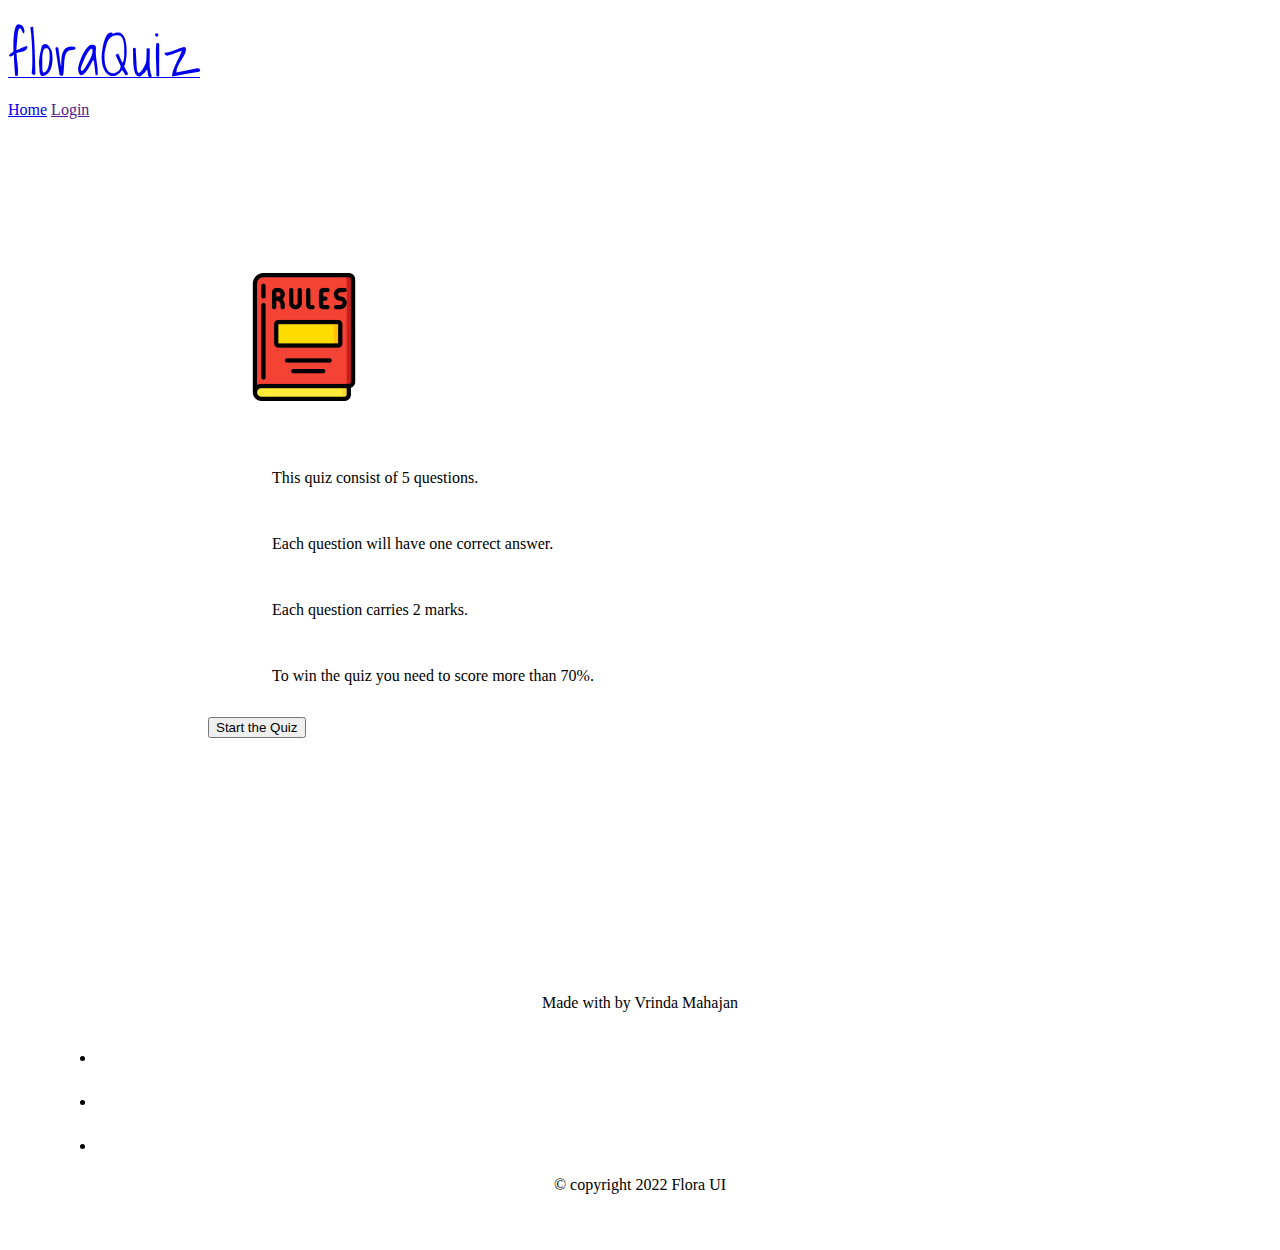
==== Pages/rulesPage/rules.html @ 172548e3 "Added Rule Page" ====
<!DOCTYPE html>
<html lang="en">
<head>
    <meta charset="UTF-8">
    <meta http-equiv="X-UA-Compatible" content="IE=edge">
    <meta name="viewport" content="width=device-width, initial-scale=1.0">
    <link rel="stylesheet" href="https://cdnjs.cloudflare.com/ajax/libs/font-awesome/6.0.0-beta3/css/all.min.css" integrity="sha512-Fo3rlrZj/k7ujTnHg4CGR2D7kSs0v4LLanw2qksYuRlEzO+tcaEPQogQ0KaoGN26/zrn20ImR1DfuLWnOo7aBA==" crossorigin="anonymous" referrerpolicy="no-referrer" />
    <link rel="stylesheet" href="https://flora-ui.netlify.app/src/app.css">
    <link rel="stylesheet" href="./rules.css">
    <title>Document</title>
</head>
<body>
    <!-- Navbar -->
    <nav class="flex-r">
        <a class="m1 p1 m-right-auto text-decor-none" href="../../index.html"><span class=" app-name">floraQuiz<i class="fa-solid fa-question"></i></span></a>
        <div class="m1 p1 align-center">
            <a href="./index.html" class="btn btn-link text-lg text-decor-none"><i class="fa-solid fa-house-chimney"></i>Home</a>
            <a href="" class="btn btn-link text-lg text-decor-none"><i class="fa-solid fa-right-to-bracket"></i>Login</a>
        </div>
    </nav>

    <!-- Rules Container -->
    <main class="rules-container flex-c align-center">
        <img class="rules-img" src="../../assets/images/book.png" alt="">
        <div>
            <p class="rules"><i class="fa-solid fa-seedling"></i> This quiz consist of 5 questions.</p>
            <p class="rules"><i class="fa-solid fa-seedling"></i> Each question will have one correct answer.</p>
            <p class="rules"><i class="fa-solid fa-seedling"></i> Each question carries 2 marks.</p>
            <p class="rules"><i class="fa-solid fa-seedling"></i> To win the quiz you need to score more than 70%.</p>
        </div>
        <a href="./rules.html"><button class="m1 btn btn-primary">Start the Quiz</button></a>
    </main>

    <!-- Footer -->
    <footer class="footer">
        <p>Made with <i class="red-color fas fa-heart"></i> by Vrinda Mahajan </p>
        <ul class="m2 list-non-bullet">
            <li class="p1 inline"><a class="footer-icons" href="https://github.com/vrinda-mahajan"><i class="fab fa-github"></i></a></li>
            <li class="p1 inline"><a class="footer-icons" href="https://twitter.com/vrinda_mahajan"><i class="fab fa-twitter"></i></a></li>
            <li class="p1 inline"><a class="footer-icons" href="https://www.linkedin.com/in/vrinda-mahajan-7a2b2a20b/"><i class="fab fa-linkedin-in"></i></a></li>
        </ul>
        <div>© copyright 2022 Flora UI</div>
    </footer>
</body>
</html>
---- Pages/rulesPage/rules.css ----
@import url(../../styles.css);

.rules-container {
    background-color: var(--background-color);
    border-radius: 1rem;
    box-shadow: 0 0 3px 2px var(--box-shadow);
    margin: auto;
    margin-top: 5.6rem;
    padding: 2rem;
    width: 54rem;   
}
.rules-img {
    width: 8rem;
    margin: 2rem;
}
.rules {
    padding: 1rem 4rem;
}

@media screen and (max-width:480px){
    html{
        font-size: 50%;
    }
}
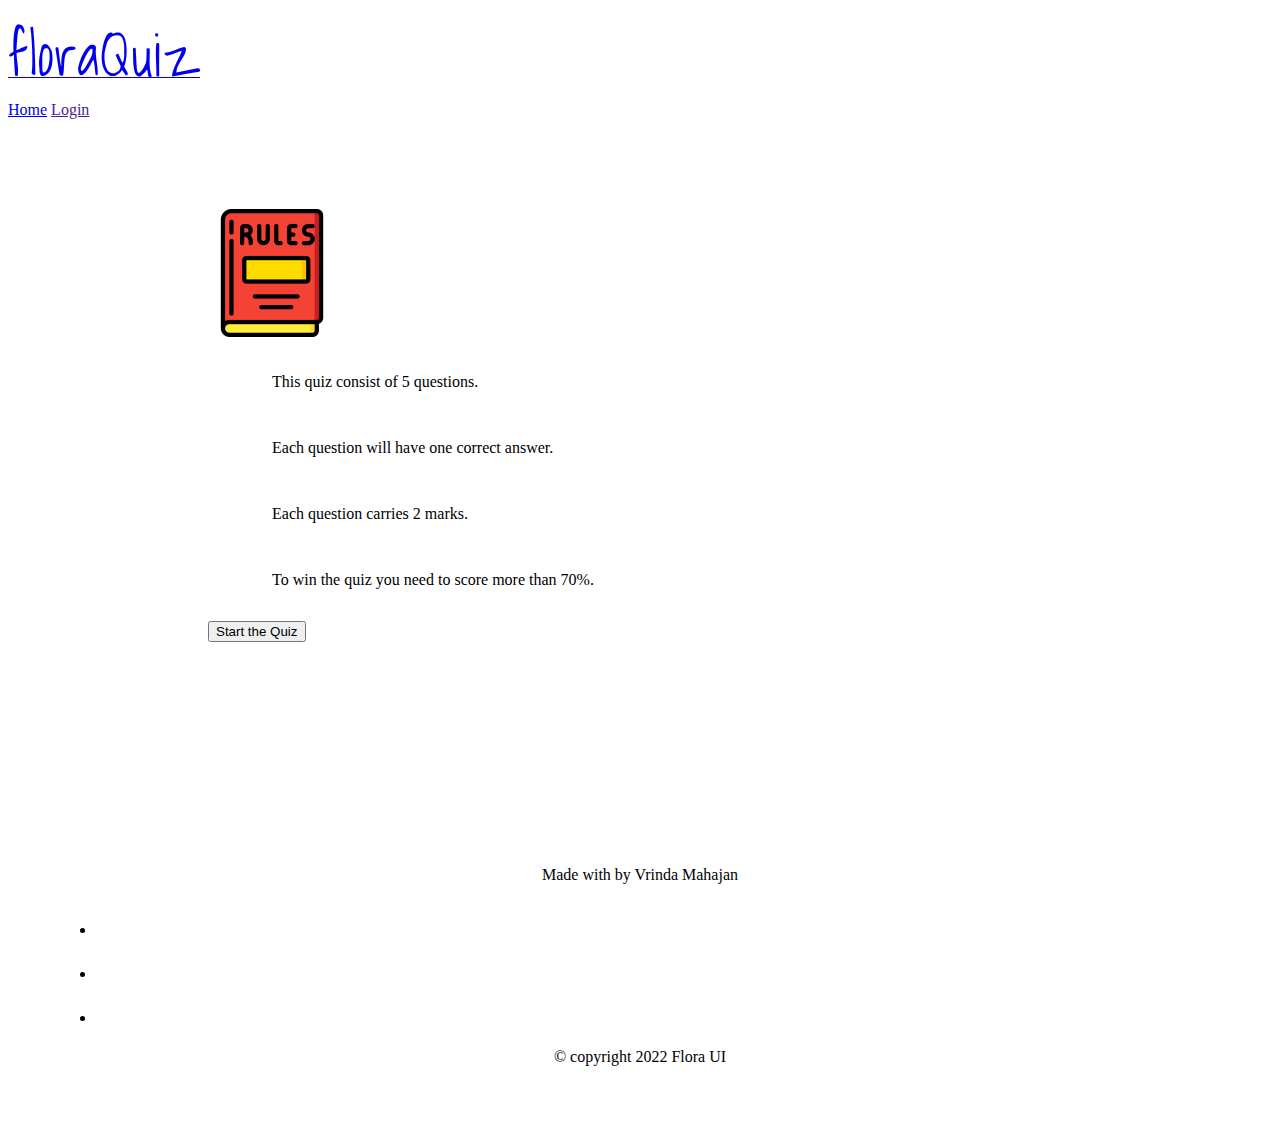
==== commit e15e56b6: "minor fixes" ====
--- a/Pages/rulesPage/rules.html
+++ b/Pages/rulesPage/rules.html
@@ -7,21 +7,21 @@
     <link rel="stylesheet" href="https://cdnjs.cloudflare.com/ajax/libs/font-awesome/6.0.0-beta3/css/all.min.css" integrity="sha512-Fo3rlrZj/k7ujTnHg4CGR2D7kSs0v4LLanw2qksYuRlEzO+tcaEPQogQ0KaoGN26/zrn20ImR1DfuLWnOo7aBA==" crossorigin="anonymous" referrerpolicy="no-referrer" />
     <link rel="stylesheet" href="https://flora-ui.netlify.app/src/app.css">
     <link rel="stylesheet" href="./rules.css">
-    <title>Document</title>
+    <title>FloraQuiz | Rules</title>
 </head>
 <body>
     <!-- Navbar -->
     <nav class="flex-r">
         <a class="m1 p1 m-right-auto text-decor-none" href="../../index.html"><span class=" app-name">floraQuiz<i class="fa-solid fa-question"></i></span></a>
         <div class="m1 p1 align-center">
-            <a href="./index.html" class="btn btn-link text-lg text-decor-none"><i class="fa-solid fa-house-chimney"></i>Home</a>
+            <a href="../../index.html" class="btn btn-link text-lg text-decor-none"><i class="fa-solid fa-house-chimney"></i>Home</a>
             <a href="" class="btn btn-link text-lg text-decor-none"><i class="fa-solid fa-right-to-bracket"></i>Login</a>
         </div>
     </nav>
 
     <!-- Rules Container -->
-    <main class="rules-container flex-c align-center">
-        <img class="rules-img" src="../../assets/images/book.png" alt="">
+    <main class="p2 rules-container flex-c align-center">
+        <img class="m2 rules-img" src="../../assets/images/book.png" alt="">
         <div>
             <p class="rules"><i class="fa-solid fa-seedling"></i> This quiz consist of 5 questions.</p>
             <p class="rules"><i class="fa-solid fa-seedling"></i> Each question will have one correct answer.</p>
@@ -35,9 +35,9 @@
     <footer class="footer">
         <p>Made with <i class="red-color fas fa-heart"></i> by Vrinda Mahajan </p>
         <ul class="m2 list-non-bullet">
-            <li class="p1 inline"><a class="footer-icons" href="https://github.com/vrinda-mahajan"><i class="fab fa-github"></i></a></li>
-            <li class="p1 inline"><a class="footer-icons" href="https://twitter.com/vrinda_mahajan"><i class="fab fa-twitter"></i></a></li>
-            <li class="p1 inline"><a class="footer-icons" href="https://www.linkedin.com/in/vrinda-mahajan-7a2b2a20b/"><i class="fab fa-linkedin-in"></i></a></li>
+            <li class="p1 inline"><a class="footer-icons" target="_blank" href="https://github.com/vrinda-mahajan"><i class="fab fa-github"></i></a></li>
+            <li class="p1 inline"><a class="footer-icons" target="_blank" href="https://twitter.com/vrinda_mahajan"><i class="fab fa-twitter"></i></a></li>
+            <li class="p1 inline"><a class="footer-icons" target="_blank" href="https://www.linkedin.com/in/vrinda-mahajan-7a2b2a20b/"><i class="fab fa-linkedin-in"></i></a></li>
         </ul>
         <div>© copyright 2022 Flora UI</div>
     </footer>
--- a/Pages/rulesPage/rules.css
+++ b/Pages/rulesPage/rules.css
@@ -6,12 +6,10 @@
     box-shadow: 0 0 3px 2px var(--box-shadow);
     margin: auto;
     margin-top: 5.6rem;
-    padding: 2rem;
     width: 54rem;   
 }
 .rules-img {
     width: 8rem;
-    margin: 2rem;
 }
 .rules {
     padding: 1rem 4rem;
